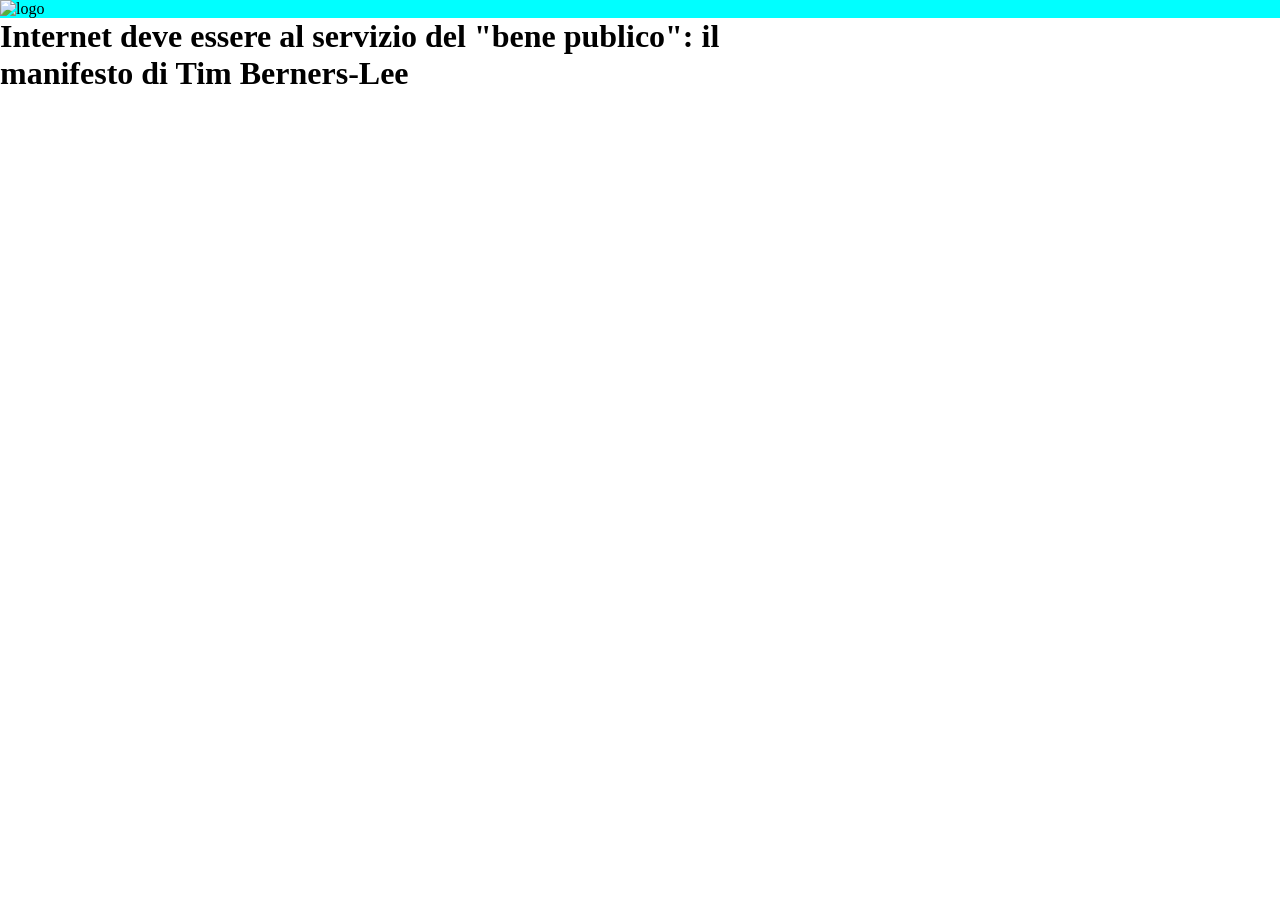
==== booleaner.html @ a79c4a0d "feat(style):ridimensionato logo" ====
<!DOCTYPE html>
<html lang="en">
<head>
    <meta charset="UTF-8">
    <meta http-equiv="X-UA-Compatible" content="IE=edge">
    <meta name="viewport" content="width=device-width, initial-scale=1.0">
    <title>Booleaner</title>
    <link rel="stylesheet" href="./css/booleaner.css">
</head>
<body>
    <header>
        <div id="contenitore">
            <img id="logo" src="./img/logo.svg" alt="logo">        
         </div>
        <h1>Internet deve essere al servizio del "bene publico": il <br> manifesto di Tim Berners-Lee</h1>
    </header>
    <main>

    </main>
    <footer>

    </footer>
    
</body>
</html>
---- css/booleaner.css ----
*{
    margin: 0;
}
#logo{
    height:50%;
    width:10%;
}
#contenitore{
    height: 100%;
    width: 100%;
    background-image: url(../img/pattern.png);
    background-size: contain;
    background-color: aqua;

}
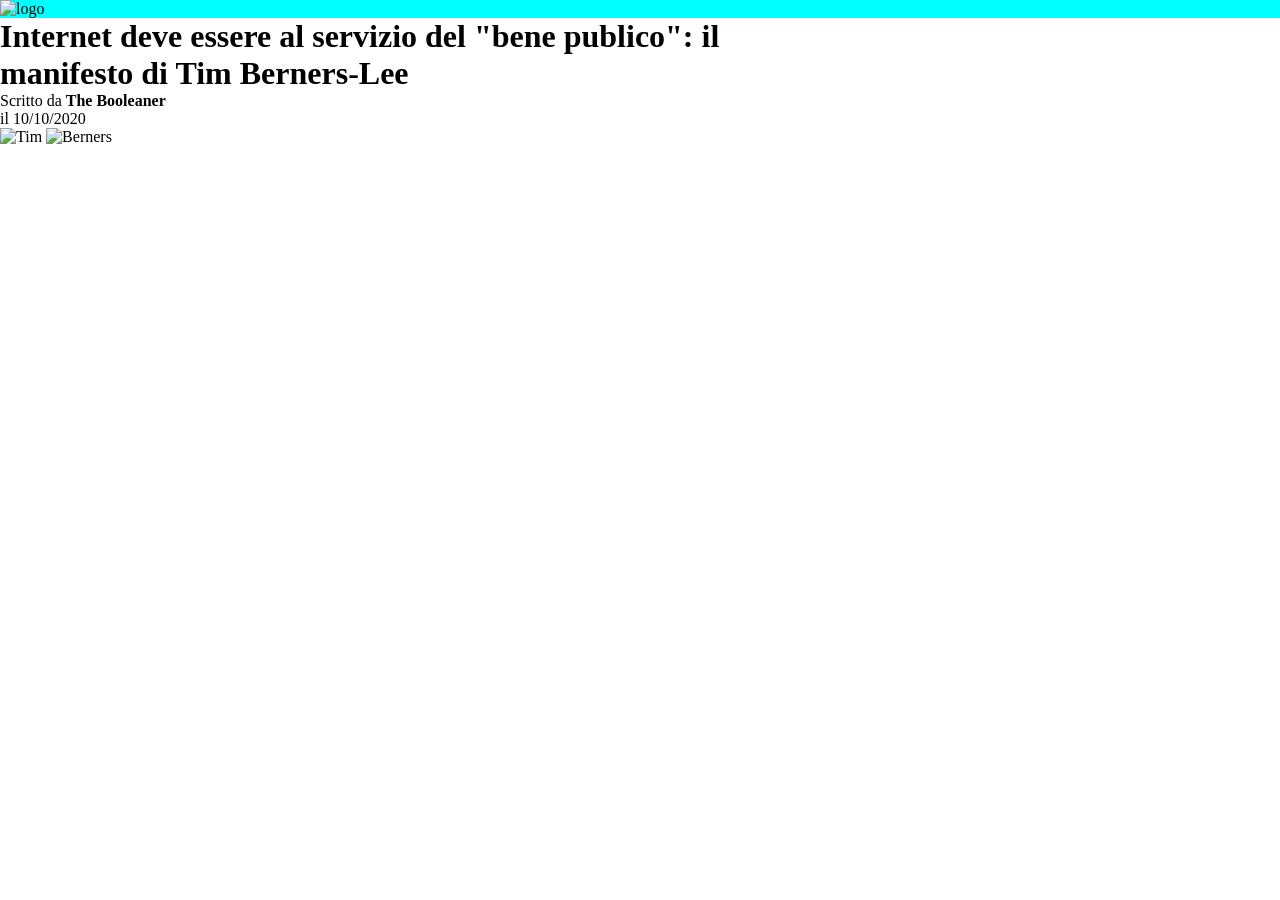
==== commit 61824ff4: "feat(header):aggiunte foto" ====
--- a/booleaner.html
+++ b/booleaner.html
@@ -13,6 +13,12 @@
             <img id="logo" src="./img/logo.svg" alt="logo">        
          </div>
         <h1>Internet deve essere al servizio del "bene publico": il <br> manifesto di Tim Berners-Lee</h1>
+        <span>Scritto da <strong>The Booleaner</strong> <br> il 10/10/2020</span>
+        <br>
+        <div>
+            <img src="./img/tim-1.jpg" alt="Tim">
+            <img src="./img/tim-2.jpg" alt="Berners">
+        </div>
     </header>
     <main>
 
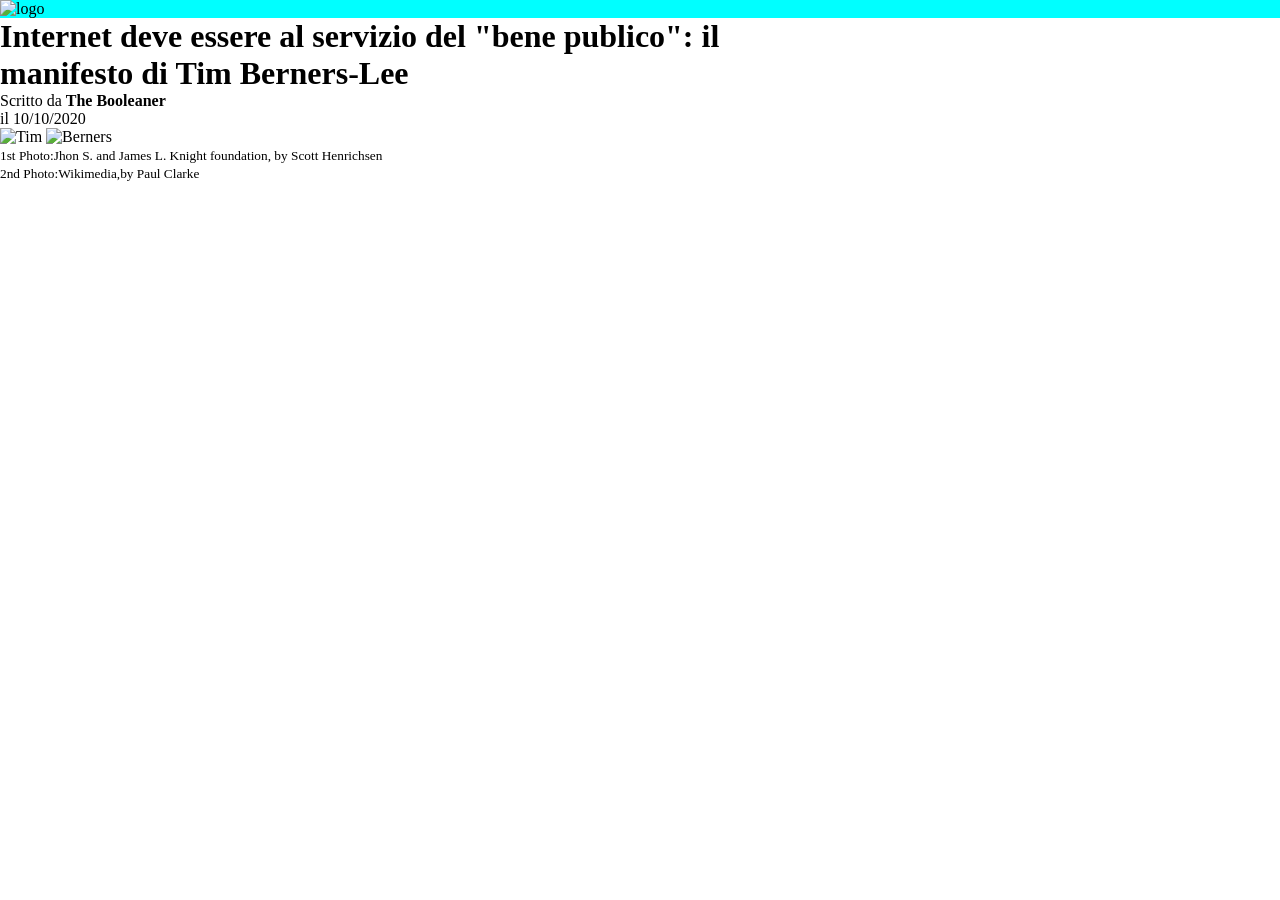
==== commit 285fbd15: "feat(header):aggiunta nota foto" ====
--- a/booleaner.html
+++ b/booleaner.html
@@ -19,6 +19,9 @@
             <img src="./img/tim-1.jpg" alt="Tim">
             <img src="./img/tim-2.jpg" alt="Berners">
         </div>
+        <small>1st Photo:Jhon S. and James L. Knight foundation, by Scott Henrichsen</small>
+        <br>
+        <small>2nd Photo:Wikimedia,by Paul Clarke</small>
     </header>
     <main>
 
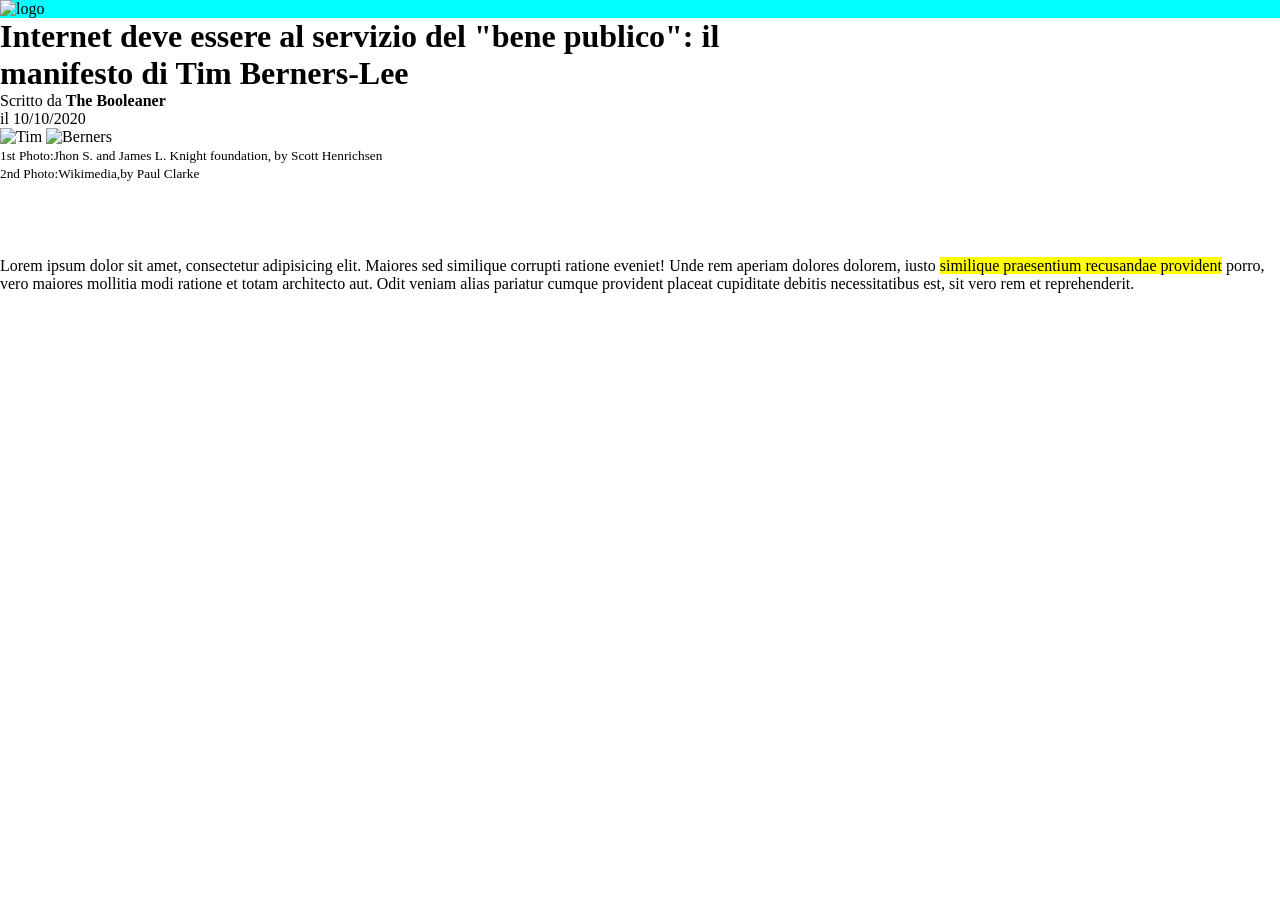
==== commit 43b11b5f: "feat(main): aggiunto primo paragrafo" ====
--- a/booleaner.html
+++ b/booleaner.html
@@ -24,7 +24,10 @@
         <small>2nd Photo:Wikimedia,by Paul Clarke</small>
     </header>
     <main>
-
+        <!-- primo paragrafo -->
+        <section id="primo_paragrafo">
+            <p>Lorem ipsum dolor sit amet, consectetur adipisicing elit. Maiores sed similique corrupti ratione eveniet! Unde rem aperiam dolores dolorem, iusto <mark>similique praesentium recusandae provident</mark> porro, vero maiores mollitia modi ratione et totam architecto aut. Odit veniam alias pariatur cumque provident placeat cupiditate debitis necessitatibus est, sit vero rem et reprehenderit.</p>
+        </section>
     </main>
     <footer>
 
--- a/css/booleaner.css
+++ b/css/booleaner.css
@@ -12,4 +12,7 @@
     background-size: contain;
     background-color: aqua;
 
+}
+#primo_paragrafo{
+    margin-top: 75px;
 }
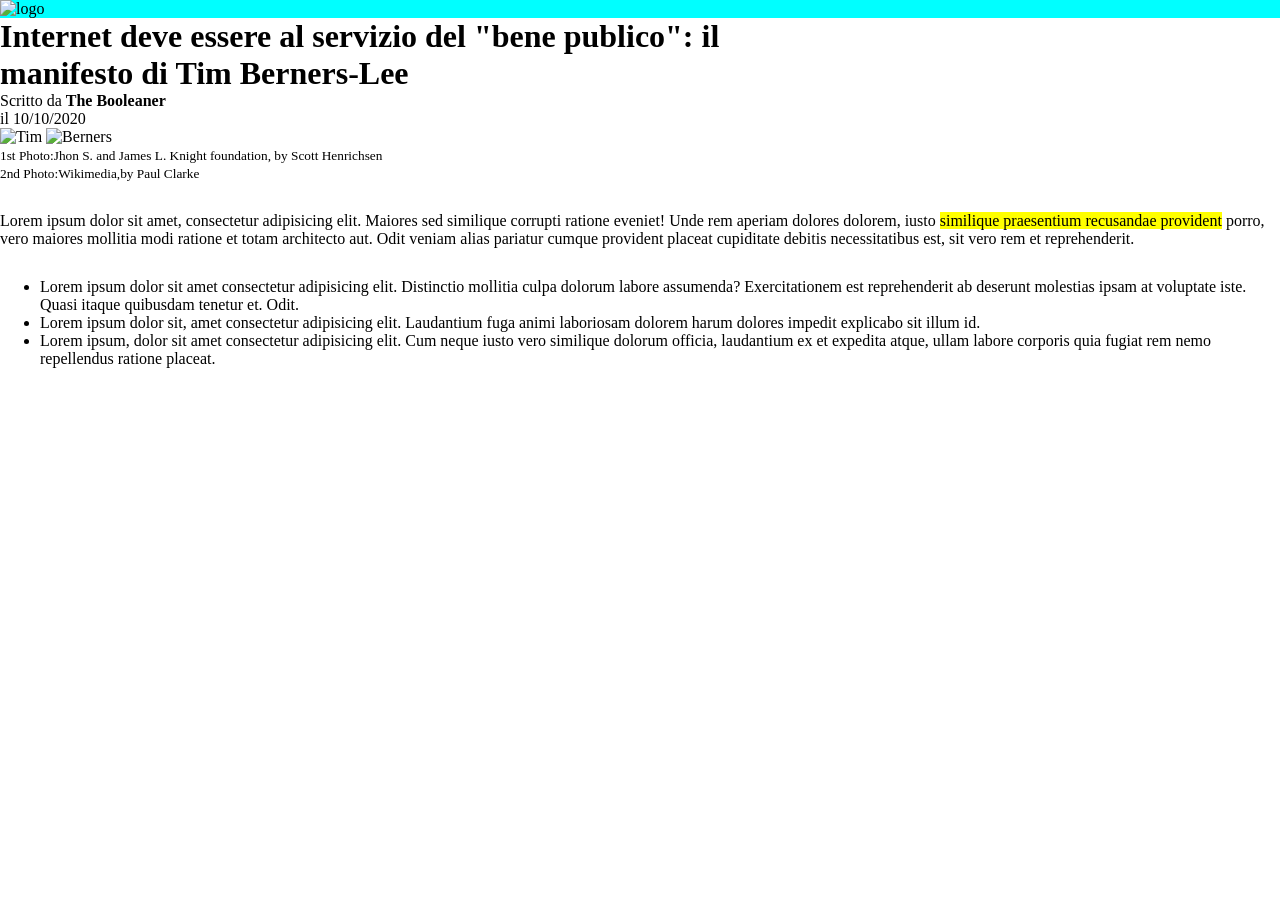
==== commit 57f2e689: "feat(main):aggiunta lista" ====
--- a/booleaner.html
+++ b/booleaner.html
@@ -28,6 +28,14 @@
         <section id="primo_paragrafo">
             <p>Lorem ipsum dolor sit amet, consectetur adipisicing elit. Maiores sed similique corrupti ratione eveniet! Unde rem aperiam dolores dolorem, iusto <mark>similique praesentium recusandae provident</mark> porro, vero maiores mollitia modi ratione et totam architecto aut. Odit veniam alias pariatur cumque provident placeat cupiditate debitis necessitatibus est, sit vero rem et reprehenderit.</p>
         </section>
+        <!-- lista non ordinata -->
+        <section id="ul">
+            <ul>
+                <li><p>Lorem ipsum dolor sit amet consectetur adipisicing elit. Distinctio mollitia culpa dolorum labore assumenda? Exercitationem est reprehenderit ab deserunt molestias ipsam at voluptate iste. Quasi itaque quibusdam tenetur et. Odit.</p></li>
+                <li><p>Lorem ipsum dolor sit, amet consectetur adipisicing elit. Laudantium fuga animi laboriosam dolorem harum dolores impedit explicabo sit illum id.</p></li>
+                <li><p>Lorem ipsum, dolor sit amet consectetur adipisicing elit. Cum neque iusto vero similique dolorum officia, laudantium ex et expedita atque, ullam labore corporis quia fugiat rem nemo repellendus ratione placeat.</p></li>
+            </ul>
+        </section> 
     </main>
     <footer>
 
--- a/css/booleaner.css
+++ b/css/booleaner.css
@@ -14,5 +14,9 @@
 
 }
 #primo_paragrafo{
-    margin-top: 75px;
+    margin-top: 30px;
+}
+#ul{
+    margin-top: 30px;
+    margin-bottom: 30px;
 }
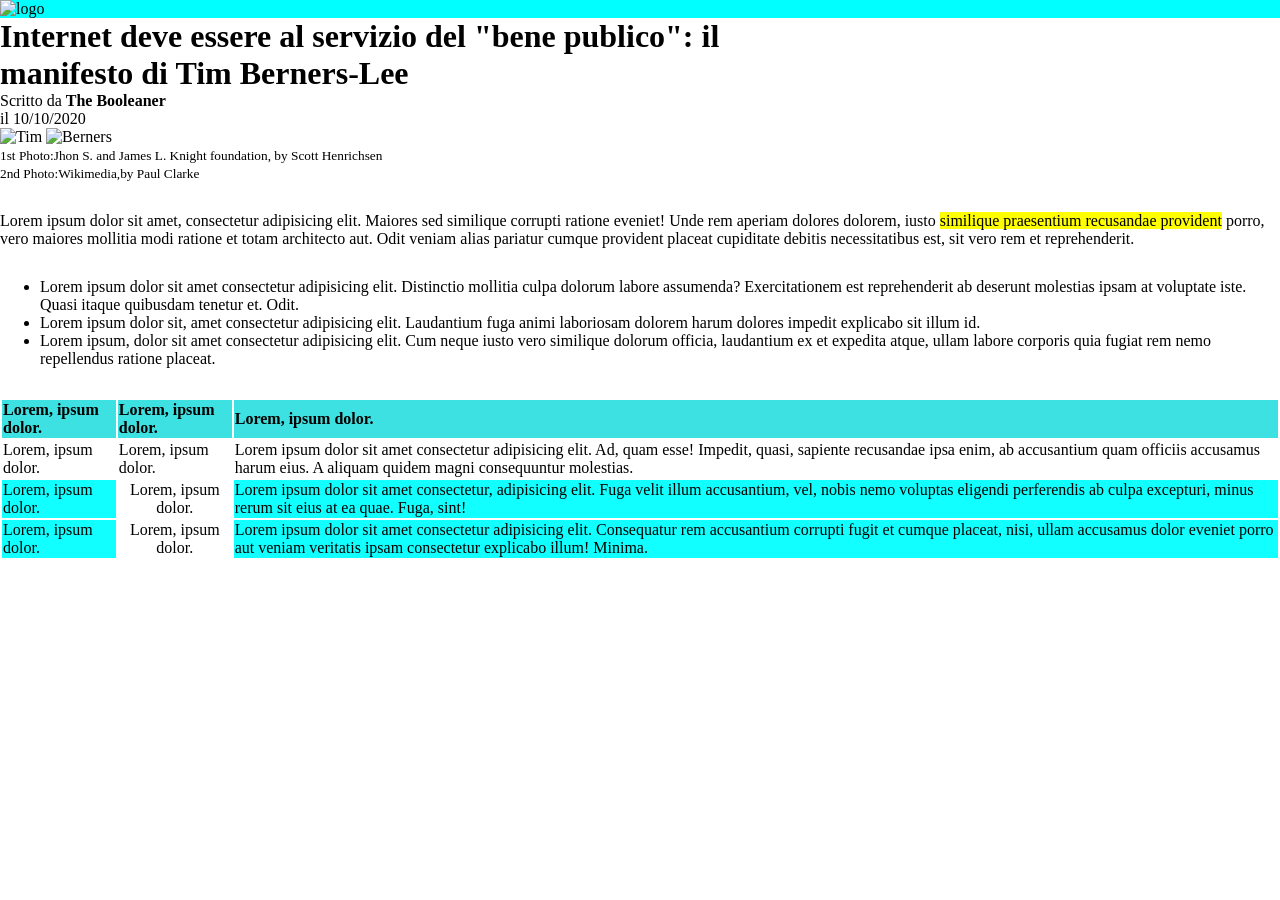
==== commit be2129c3: "feat(main):aggiunta tabella" ====
--- a/booleaner.html
+++ b/booleaner.html
@@ -35,6 +35,32 @@
                 <li><p>Lorem ipsum dolor sit, amet consectetur adipisicing elit. Laudantium fuga animi laboriosam dolorem harum dolores impedit explicabo sit illum id.</p></li>
                 <li><p>Lorem ipsum, dolor sit amet consectetur adipisicing elit. Cum neque iusto vero similique dolorum officia, laudantium ex et expedita atque, ullam labore corporis quia fugiat rem nemo repellendus ratione placeat.</p></li>
             </ul>
+        </section>
+        <section>
+            <table>
+                <thead id="intestazione_tabella">
+                    <th>Lorem, ipsum dolor.</th>
+                    <th>Lorem, ipsum dolor.</th>
+                    <th>Lorem, ipsum dolor.</th>
+                </thead>
+                <tbody>
+                    <tr id="prima linea">
+                        <td>Lorem, ipsum dolor.</td>
+                        <td>Lorem, ipsum dolor.</td>
+                        <td>Lorem ipsum dolor sit amet consectetur adipisicing elit. Ad, quam esse! Impedit, quasi, sapiente recusandae ipsa enim, ab accusantium quam officiis accusamus harum eius. A aliquam quidem magni consequuntur molestias.</td>
+                    </tr>
+                    <tr>
+                        <td class="sfondo">Lorem, ipsum dolor.</td>
+                        <td class="centrato">Lorem, ipsum dolor.</td>
+                        <td class="sfondo">Lorem ipsum dolor sit amet consectetur, adipisicing elit. Fuga velit illum accusantium, vel, nobis nemo voluptas eligendi perferendis ab culpa excepturi, minus rerum sit eius at ea quae. Fuga, sint!</td>
+                    </tr>
+                    <tr >
+                        <td class="sfondo">Lorem, ipsum dolor.</td>
+                        <td class="centrato">Lorem, ipsum dolor.</td>
+                        <td class="sfondo">Lorem ipsum dolor sit amet consectetur adipisicing elit. Consequatur rem accusantium corrupti fugit et cumque placeat, nisi, ullam accusamus dolor eveniet porro aut veniam veritatis ipsam consectetur explicabo illum! Minima.</td>
+                    </tr>
+                </tbody>
+            </table>
         </section> 
     </main>
     <footer>
--- a/css/booleaner.css
+++ b/css/booleaner.css
@@ -19,4 +19,15 @@
 #ul{
     margin-top: 30px;
     margin-bottom: 30px;
+}
+#intestazione_tabella{
+    background-color:rgb(62, 225, 225);
+    text-align: left;
+}
+.sfondo{
+    background-color:rgb(18, 255, 255) ;
+    text-align: left;
+}
+.centrato{
+    text-align: center;
 }
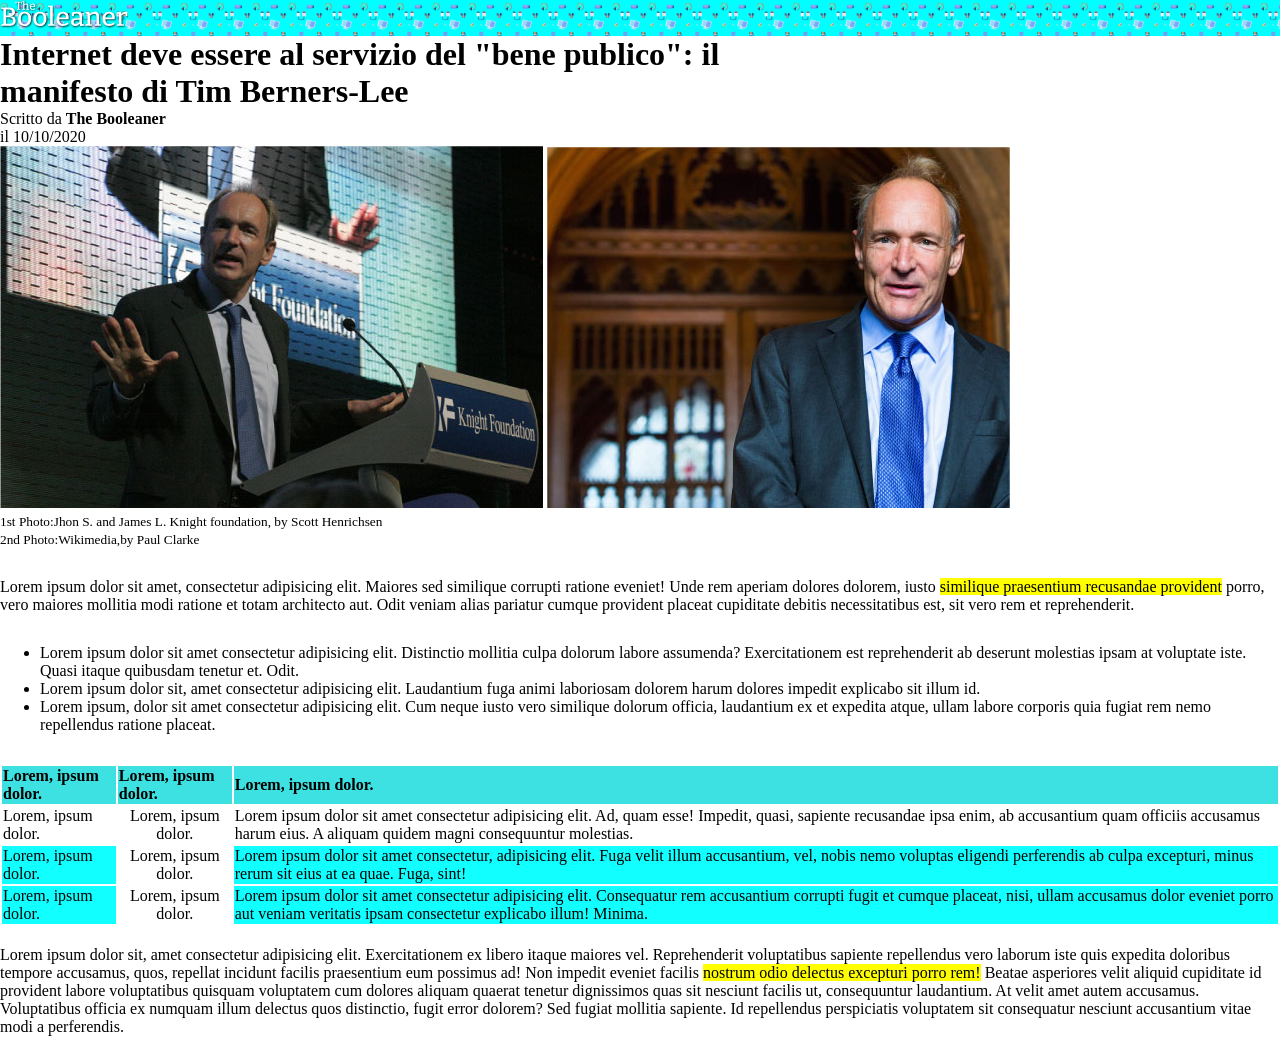
==== commit 2b4f659d: "feat(main):aggiunto secondo paragrafo" ====
--- a/booleaner.html
+++ b/booleaner.html
@@ -46,7 +46,7 @@
                 <tbody>
                     <tr id="prima linea">
                         <td>Lorem, ipsum dolor.</td>
-                        <td>Lorem, ipsum dolor.</td>
+                        <td class="centrato">Lorem, ipsum dolor.</td>
                         <td>Lorem ipsum dolor sit amet consectetur adipisicing elit. Ad, quam esse! Impedit, quasi, sapiente recusandae ipsa enim, ab accusantium quam officiis accusamus harum eius. A aliquam quidem magni consequuntur molestias.</td>
                     </tr>
                     <tr>
@@ -61,7 +61,10 @@
                     </tr>
                 </tbody>
             </table>
-        </section> 
+            <!-- secondo paragrafo -->
+            <section id="secondo">
+                <p>Lorem ipsum dolor sit, amet consectetur adipisicing elit. Exercitationem ex libero itaque maiores vel. Reprehenderit voluptatibus sapiente repellendus vero laborum iste quis expedita doloribus tempore accusamus, quos, repellat incidunt facilis praesentium eum possimus ad! Non impedit eveniet facilis <mark>nostrum odio delectus excepturi porro rem!</mark> Beatae asperiores velit aliquid cupiditate id provident labore voluptatibus quisquam voluptatem cum dolores aliquam quaerat tenetur dignissimos quas sit nesciunt facilis ut, consequuntur laudantium. At velit amet autem accusamus. Voluptatibus officia ex numquam illum delectus quos distinctio, fugit error dolorem? Sed fugiat mollitia sapiente. Id repellendus perspiciatis voluptatem sit consequatur nesciunt accusantium vitae modi a perferendis.</p>
+            </section> 
     </main>
     <footer>
 
--- a/css/booleaner.css
+++ b/css/booleaner.css
@@ -30,4 +30,8 @@
 }
 .centrato{
     text-align: center;
+}
+#secondo{
+    margin-top: 20px;
+    margin-bottom: 20px;
 }
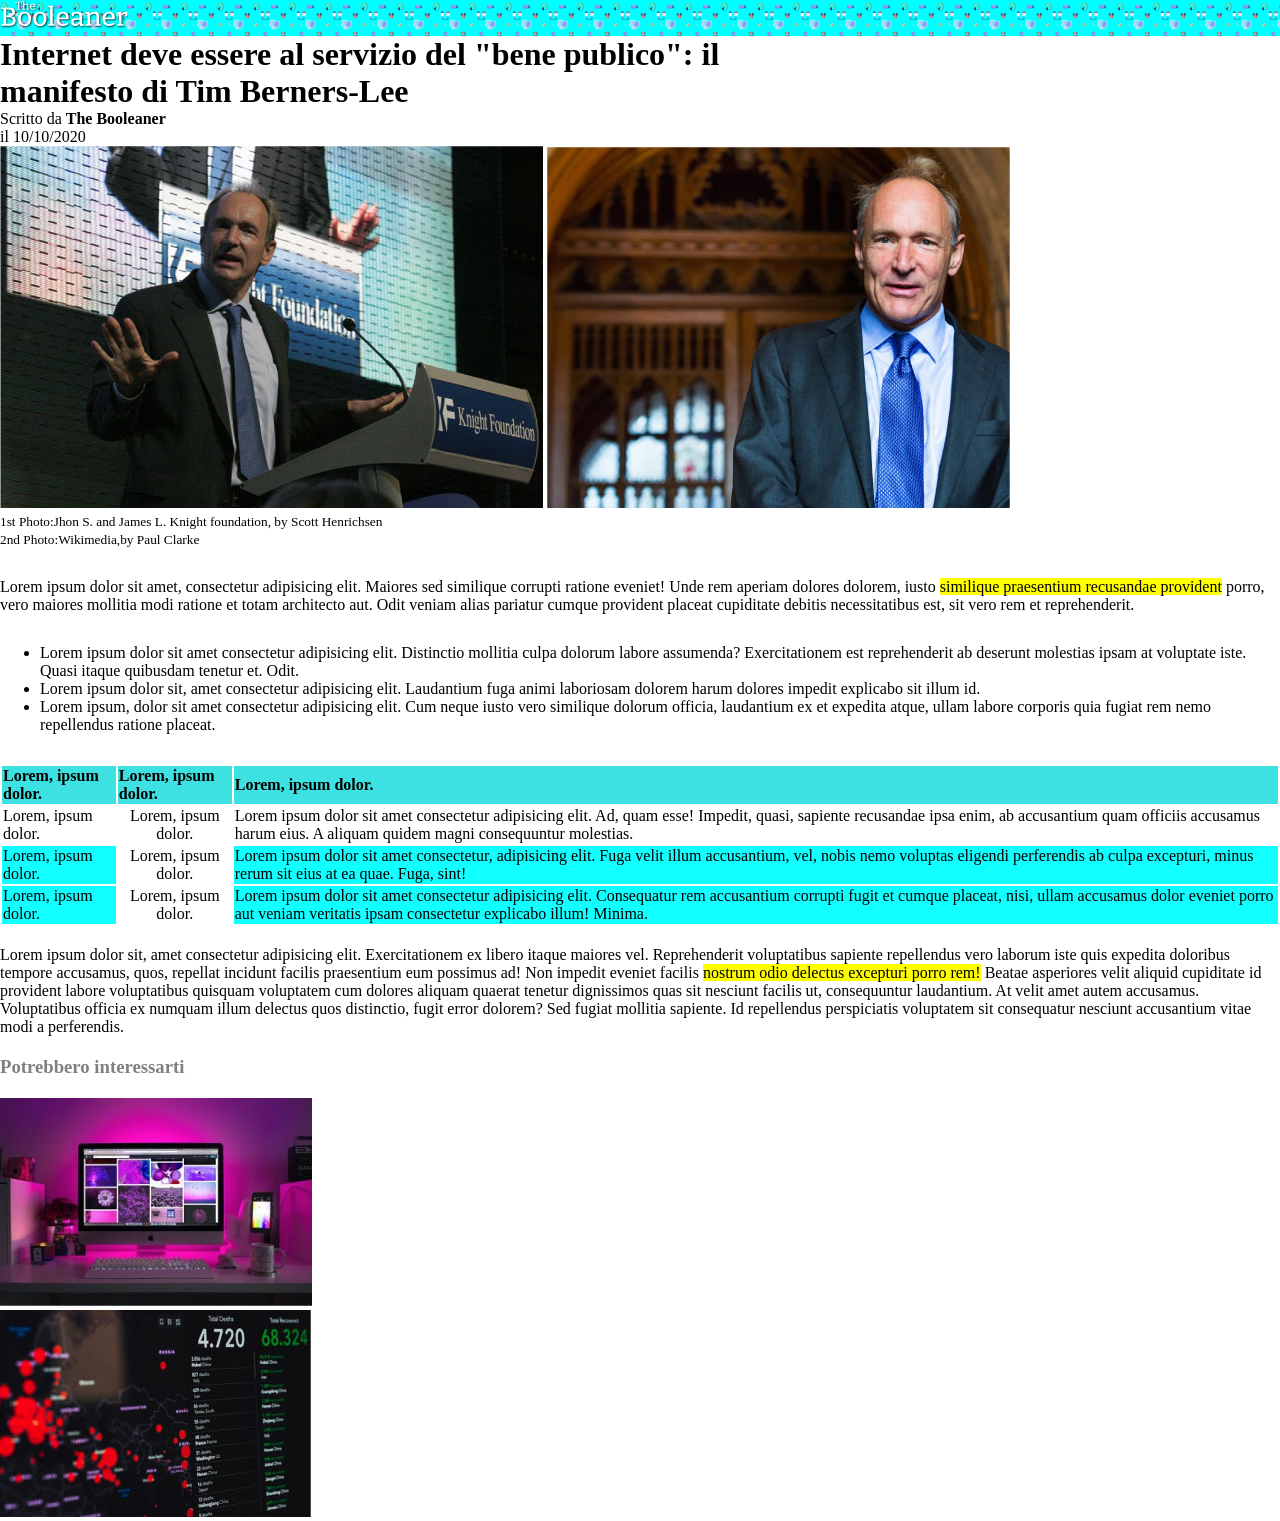
==== commit b6114a55: "feat(footer):aggiunte immagini" ====
--- a/booleaner.html
+++ b/booleaner.html
@@ -23,11 +23,13 @@
         <br>
         <small>2nd Photo:Wikimedia,by Paul Clarke</small>
     </header>
+
     <main>
         <!-- primo paragrafo -->
         <section id="primo_paragrafo">
             <p>Lorem ipsum dolor sit amet, consectetur adipisicing elit. Maiores sed similique corrupti ratione eveniet! Unde rem aperiam dolores dolorem, iusto <mark>similique praesentium recusandae provident</mark> porro, vero maiores mollitia modi ratione et totam architecto aut. Odit veniam alias pariatur cumque provident placeat cupiditate debitis necessitatibus est, sit vero rem et reprehenderit.</p>
         </section>
+
         <!-- lista non ordinata -->
         <section id="ul">
             <ul>
@@ -36,6 +38,7 @@
                 <li><p>Lorem ipsum, dolor sit amet consectetur adipisicing elit. Cum neque iusto vero similique dolorum officia, laudantium ex et expedita atque, ullam labore corporis quia fugiat rem nemo repellendus ratione placeat.</p></li>
             </ul>
         </section>
+
         <section>
             <table>
                 <thead id="intestazione_tabella">
@@ -61,13 +64,23 @@
                     </tr>
                 </tbody>
             </table>
+
             <!-- secondo paragrafo -->
             <section id="secondo">
                 <p>Lorem ipsum dolor sit, amet consectetur adipisicing elit. Exercitationem ex libero itaque maiores vel. Reprehenderit voluptatibus sapiente repellendus vero laborum iste quis expedita doloribus tempore accusamus, quos, repellat incidunt facilis praesentium eum possimus ad! Non impedit eveniet facilis <mark>nostrum odio delectus excepturi porro rem!</mark> Beatae asperiores velit aliquid cupiditate id provident labore voluptatibus quisquam voluptatem cum dolores aliquam quaerat tenetur dignissimos quas sit nesciunt facilis ut, consequuntur laudantium. At velit amet autem accusamus. Voluptatibus officia ex numquam illum delectus quos distinctio, fugit error dolorem? Sed fugiat mollitia sapiente. Id repellendus perspiciatis voluptatem sit consequatur nesciunt accusantium vitae modi a perferendis.</p>
             </section> 
     </main>
+
     <footer>
-
+        <div id="note">
+            <h3>Potrebbero interessarti</h3>
+        </div>
+        <div>
+            <img src="./img/monitor.jpg" alt="">
+        </div>
+        <div>
+            <img src="./img/graph.jpg" alt="">
+        </div>
     </footer>
     
 </body>
--- a/css/booleaner.css
+++ b/css/booleaner.css
@@ -34,4 +34,9 @@
 #secondo{
     margin-top: 20px;
     margin-bottom: 20px;
-}+}
+#note{
+    color: grey;
+    margin-bottom: 20px;
+}
+
